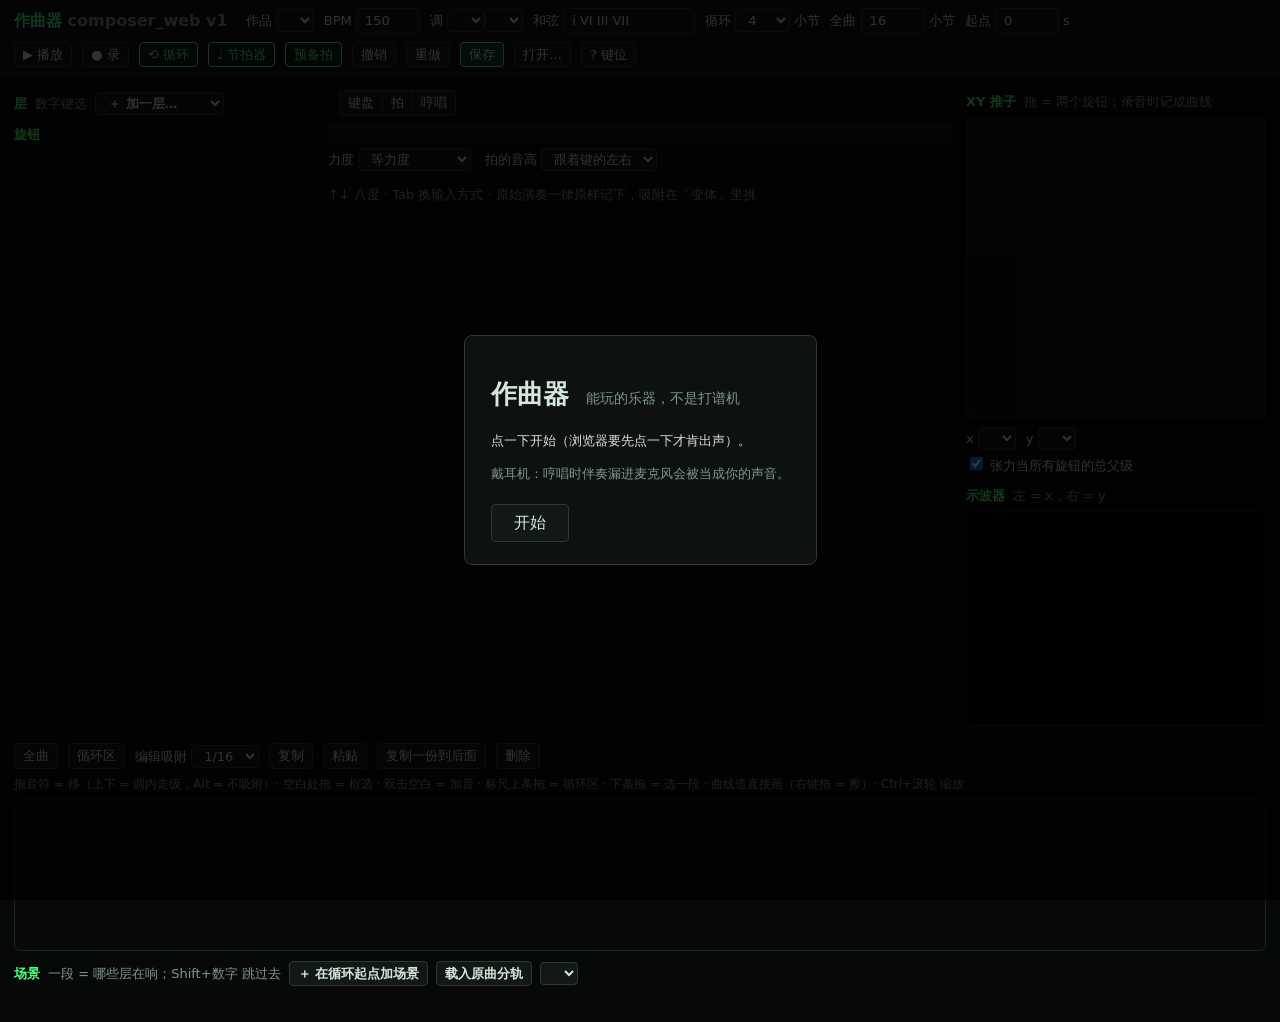
==== tools/composer_web/index.html @ d236f366 "HTML 作曲器 v1（composer_web）：锁调键盘 / 拍 / 哼唱识别 / XY 推子 + 循环叠录 + 变体挑选 + 时间线 + 场景；存 作曲_vN.json 真值 + 会话 + 哼唱" ====
<!doctype html>
<html lang="zh-CN">
<head>
<meta charset="utf-8">
<meta name="viewport" content="width=device-width, initial-scale=1">
<title>作曲器</title>
<link rel="stylesheet" href="style.css">
</head>
<body>
<div id="gate"><div><h1>作曲器 <small>能玩的乐器，不是打谱机</small></h1><p>点一下开始（浏览器要先点一下才肯出声）。</p><p class="dim">戴耳机：哼唱时伴奏漏进麦克风会被当成你的声音。</p><button id="gateBtn">开始</button></div></div>

<header>
  <div class="brand">作曲器 <span id="ver" class="dim">composer_web v1</span></div>
  <div class="grp">
    <label>作品 <select id="work"></select></label>
    <label>BPM <input id="bpm" type="number" min="40" max="240" step="0.5" value="150"></label>
    <label>调 <select id="root"></select><select id="mode"></select></label>
    <label title="每小节一个和弦，用级数：1 6 3 7 或 i VI III VII">和弦 <input id="prog" value="i VI III VII" size="12"></label>
    <label>循环 <select id="loopBars"><option>1</option><option>2</option><option selected>4</option><option>8</option><option>16</option></select> 小节</label>
    <label>全曲 <input id="songBars" type="number" min="1" max="256" value="16"> 小节</label>
    <label title="第 1 小节在歌曲里的播放时间（秒）。载入原曲分轨时从 感官.json 的重拍里选">起点 <input id="anchor" type="number" step="0.01" value="0"> s</label>
  </div>
  <div class="grp transport">
    <button id="play" title="空格">▶ 播放</button>
    <button id="rec" title="` 键（1 左边那个）">● 录</button>
    <button id="loopOn" class="on" title="循环开关">⟲ 循环</button>
    <button id="metro" class="on" title="0 键">♩ 节拍器</button>
    <button id="countIn" class="on" title="录音前先数一小节">预备拍</button>
    <button id="undo" title="Ctrl+Z">撤销</button><button id="redo" title="Ctrl+Shift+Z">重做</button>
    <button id="save" class="accent">保存</button><button id="load">打开…</button>
    <button id="help">? 键位</button>
  </div>
</header>

<main>
  <section id="left">
    <div class="hd">层 <span class="dim">数字键选</span>
      <select id="addLayer"><option value="">＋ 加一层…</option><option value="synth:bass">贝斯</option><option value="synth:pad">铺底</option><option value="synth:lead">主旋律</option><option value="synth:pluck">拨弦</option><option value="synth:bell">FM 钟</option><option value="synth:arp">琶音</option><option value="drums:drums">鼓</option><option value="voice:voice">哼唱 / 人声</option><option value="stem:file">分轨（选文件）</option></select>
    </div>
    <div id="layers"></div>
    <div class="hd" id="paramHd">旋钮</div>
    <div id="params"></div>
  </section>

  <section id="center">
    <div id="modeBar">
      <span id="selName" class="big"></span>
      <span class="seg" id="inputSeg"><button data-v="keyboard">键盘</button><button data-v="tap">拍</button><button data-v="hum">哼唱</button></span>
      <span class="dim" id="modeHint"></span>
    </div>
    <div id="keys"></div>
    <div id="kbOpts">
      <label>力度 <select id="velMode"><option value="flat">等力度</option><option value="shift">Shift = 重音</option><option value="hold">按住时长</option></select></label>
      <label id="tapPatWrap">拍的音高 <select id="tapPat"><option value="position">跟着键的左右</option><option value="arp">上行琶音</option><option value="root">根音</option><option value="random">随机和弦音</option></select></label>
      <span class="dim">↑↓ 八度 · Tab 换输入方式 · 原始演奏一律原样记下，吸附在「变体」里挑</span>
    </div>

    <div id="variants" class="hidden">
      <div class="hd">挑一个 <span class="dim" id="varHint">←→ 试听 · Enter 用这个 · Shift+Enter 叠成新层 · Esc 放弃</span>
        <button id="reroll">再来一组</button><button id="timbreVar">音色变体</button></div>
      <div id="varCards"></div>
    </div>

    <div id="hum" class="hidden">
      <div class="hd">哼唱 <button id="micBtn">开麦</button><button id="calib" title="拿掉耳机，让扬声器对着麦克风">校准延迟</button>
        <span class="dim" id="latInfo"></span></div>
      <div class="humRow">
        <div id="pitchNow"><div class="big" id="pnName">—</div><div class="dim" id="pnCents"></div></div>
        <canvas id="pitchStrip" width="560" height="110"></canvas>
      </div>
      <div class="dim" id="humInfo">选「哼唱」层、开麦、按 ` 开始录：每一遍循环存一条，停了以后在几遍里挑。</div>
    </div>
    <div id="status"></div>
  </section>

  <section id="right">
    <div class="hd">XY 推子 <span class="dim">拖 = 两个旋钮；录音时记成曲线</span></div>
    <canvas id="xy" width="280" height="280"></canvas>
    <div class="xysel"><label>x <select id="xSel"></select></label><label>y <select id="ySel"></select></label></div>
    <label class="chk"><input type="checkbox" id="tParent" checked> 张力当所有旋钮的总父级</label>
    <div id="macroBars"></div>
    <div class="hd">示波器 <span class="dim">左 = x，右 = y</span></div>
    <canvas id="scope" width="280" height="200"></canvas>
  </section>
</main>

<section id="bottom">
  <div class="tlbar">
    <button id="fitSong">全曲</button><button id="fitLoop">循环区</button>
    <label>编辑吸附 <select id="snapEdit"><option value="1">1 拍</option><option value="0.5">1/8</option><option value="0.25" selected>1/16</option><option value="0.125">1/32</option><option value="0">自由</option></select></label>
    <button id="copy" title="Ctrl+C">复制</button><button id="paste" title="Ctrl+V：贴到光标">粘贴</button><button id="dup" title="Ctrl+D">复制一份到后面</button><button id="del" title="Delete">删除</button>
    <span class="dim">拖音符 = 移（上下 = 调内走级，Alt = 不吸附）· 空白处拖 = 框选 · 双击空白 = 加音 · 标尺上条拖 = 循环区 · 下条拖 = 选一段 · 曲线道直接画（右键拖 = 擦）· Ctrl+滚轮 缩放</span>
    <span class="lanes" id="laneChecks"></span>
  </div>
  <div id="tlWrap"><canvas id="tl"></canvas></div>
  <div class="hd">场景 <span class="dim">一段 = 哪些层在响；Shift+数字 跳过去</span> <button id="addScene">＋ 在循环起点加场景</button>
    <button id="loadStems">载入原曲分轨</button><select id="anchorSel" title="从原曲的哪个重拍开始"></select></div>
  <div id="scenes"></div>
</section>

<div id="helpBox" class="hidden"><div>
  <h2>键位</h2>
  <table>
    <tr><td>A S D F G H J K L ; '</td><td>当前调式的音阶（本八度），按哪个都不会错音</td></tr>
    <tr><td>Q W E R T Y U I O P [ ]</td><td>同一列高一个八度</td></tr>
    <tr><td>Z X C V B N M , . /</td><td>同一列低一个八度（给贝斯）</td></tr>
    <tr><td>鼓层</td><td>A 底鼓 · S 军鼓 · D 拍手 · F 闭镲 · G 开镲 · H 边击 · J 通鼓 · K 冲击（Q 排同样、更重）</td></tr>
    <tr><td>拍</td><td>任意字母键 = 一下；音高自动填当前和弦的音（默认：越靠右越高）</td></tr>
    <tr><td>空格 / `</td><td>播放 · 停 / 录音开关（循环不停，叠录）</td></tr>
    <tr><td>1–9 / Shift+1–9</td><td>选层 / 跳到场景</td></tr>
    <tr><td>↑ ↓ / Tab</td><td>八度 / 换输入方式（键盘 → 拍 → 哼唱）</td></tr>
    <tr><td>← → Enter Esc</td><td>变体：试听 / 用这个（Shift+Enter 叠成新层）/ 放弃</td></tr>
    <tr><td>- =</td><td>循环区往前 / 往后挪</td></tr>
    <tr><td>0</td><td>节拍器</td></tr>
    <tr><td>Ctrl+Z / C / V / D, Delete</td><td>撤销 / 复制 / 粘贴到光标 / 复制一份到后面 / 删除</td></tr>
  </table>
  <p class="dim">原始演奏（时刻、音高、按住时长）永远原样记进真值的 raw；吸附、力度规则都是「解释」，在变体里挑，可撤。页面里的声音只是预览，最终音质由 Python 读 作曲.json 渲染。</p>
  <button id="helpClose">关</button>
</div></div>
<div id="sessBox" class="hidden"><div><h2>打开会话</h2><div id="sessList"></div><button id="sessClose">关</button></div></div>
<input type="file" id="fileIn" accept="audio/*" class="hidden">

<script type="module" src="js/main.js"></script>
</body>
</html>
---- tools/composer_web/style.css ----
/* 配色同 合成器词表.html（示波器绿 + 橙） */
:root {
  --bg: #070908; --panel: #0d110f; --panel2: #121815; --line: #1c2520; --line2: #2c3a33;
  --ink: #d6e6da; --dim: #7f978a; --g: #4dff7c; --o: #ff8a4c; --red: #ff4c5e;
  --loop: rgba(77, 255, 124, 0.045); --range: rgba(255, 138, 76, 0.12); --selrow: rgba(77, 255, 124, 0.05);
}
* { box-sizing: border-box; }
html, body { margin: 0; background: var(--bg); color: var(--ink); font: 13px/1.5 "Microsoft YaHei", "PingFang SC", system-ui, sans-serif; }
button, select, input { font: inherit; color: var(--ink); background: var(--panel2); border: 1px solid var(--line2); border-radius: 4px; padding: 2px 8px; }
button { cursor: pointer; }
button:hover { border-color: var(--g); }
button.on { border-color: var(--g); color: var(--g); }
button.accent { background: #133a22; border-color: var(--g); }
button.rec-on { background: #4a1219; border-color: var(--red); color: #ffd0d5; animation: blink 1s steps(2) infinite; }
@keyframes blink { 50% { opacity: .65; } }
input[type=number] { width: 64px; }
input[type=range] { width: 100%; accent-color: var(--g); padding: 0; border: 0; background: none; }
label { white-space: nowrap; }
.dim { color: var(--dim); }
.big { font-size: 18px; font-weight: 600; }
.hidden { display: none !important; }
.hd { display: flex; align-items: center; gap: 8px; flex-wrap: wrap; margin: 10px 0 6px; font-weight: 600; color: var(--g); }
.hd .dim { font-weight: 400; }

header { display: flex; flex-wrap: wrap; gap: 8px 18px; align-items: center; padding: 8px 14px; border-bottom: 1px solid var(--line); background: var(--panel); position: sticky; top: 0; z-index: 5; }
.brand { font-size: 16px; font-weight: 700; color: var(--g); }
.grp { display: flex; gap: 8px 10px; flex-wrap: wrap; align-items: center; }

main { display: grid; grid-template-columns: 300px minmax(0, 1fr) 300px; gap: 14px; padding: 6px 14px; }
#left, #center, #right { min-width: 0; }

.layer { display: grid; grid-template-columns: 6px 18px 1fr auto; gap: 6px; align-items: center; padding: 5px 6px; border: 1px solid var(--line); border-radius: 5px; margin-bottom: 4px; background: var(--panel); cursor: pointer; }
.layer.sel { border-color: var(--g); background: #0f1a13; }
.layer .sw { width: 6px; height: 26px; border-radius: 2px; }
.layer .nm { overflow: hidden; text-overflow: ellipsis; white-space: nowrap; }
.layer .nm small { color: var(--dim); margin-left: 4px; }
.layer .btns button { padding: 0 6px; font-size: 12px; }
.layer .meter { grid-column: 3 / 5; height: 3px; background: var(--line); border-radius: 2px; overflow: hidden; }
.layer .meter i { display: block; height: 100%; background: var(--g); width: 0; }

#params .word { margin: 6px 0 2px; color: var(--dim); font-size: 12px; }
#params .word b { color: var(--ink); font-weight: 600; margin-right: 6px; }
.prow { display: grid; grid-template-columns: 74px 1fr 52px; gap: 6px; align-items: center; margin: 1px 0; }
.prow span:last-child { text-align: right; color: var(--dim); font: 11px Consolas, monospace; }

#modeBar { display: flex; align-items: center; gap: 12px; flex-wrap: wrap; margin: 8px 0; }
.seg { display: inline-flex; }
.seg button { border-radius: 0; margin-left: -1px; }
.seg button:first-child { border-radius: 4px 0 0 4px; }
.seg button:last-child { border-radius: 0 4px 4px 0; }
.seg button.on { background: #133a22; }

#keys { display: flex; flex-direction: column; gap: 5px; padding: 8px; background: var(--panel); border: 1px solid var(--line); border-radius: 6px; }
.krow { display: flex; gap: 5px; }
.krow:nth-child(1) { margin-left: 0; } .krow:nth-child(2) { margin-left: 18px; } .krow:nth-child(3) { margin-left: 40px; }
.key { width: 52px; height: 46px; border: 1px solid var(--line2); border-radius: 5px; display: flex; flex-direction: column; justify-content: space-between; padding: 3px 5px; background: var(--panel2); }
.key b { font: 600 11px Consolas, monospace; color: var(--dim); }
.key span { font-size: 13px; text-align: right; }
.key.root span { color: var(--o); }
.key.chord { border-color: #2f5a3d; }
.key.down { background: var(--g); color: #000; border-color: var(--g); }
.key.down b { color: #000; }
.key.off { opacity: .25; }
#kbOpts { display: flex; gap: 14px; flex-wrap: wrap; align-items: center; margin: 6px 0; }

#variants { margin-top: 10px; padding: 8px; border: 1px solid var(--o); border-radius: 6px; background: #140f0b; }
#varCards { display: grid; grid-template-columns: repeat(auto-fill, minmax(150px, 1fr)); gap: 8px; }
.vcard { border: 1px solid var(--line2); border-radius: 5px; padding: 6px 8px; cursor: pointer; background: var(--panel); }
.vcard.cur { border-color: var(--o); box-shadow: 0 0 0 1px var(--o) inset; }
.vcard b { display: block; }
.vcard small { color: var(--dim); display: block; }
.vcard canvas { width: 100%; height: 34px; display: block; margin-top: 4px; }

#hum { margin-top: 10px; padding: 8px; border: 1px solid var(--line); border-radius: 6px; background: var(--panel); }
.humRow { display: flex; gap: 10px; align-items: stretch; }
#pitchNow { width: 90px; text-align: center; padding-top: 22px; }
#pitchStrip { flex: 1; min-width: 0; height: 110px; background: var(--bg); border-radius: 4px; }
#status { margin-top: 10px; min-height: 20px; color: var(--o); white-space: pre-wrap; }

#xy { width: 100%; aspect-ratio: 1; background: var(--panel); border: 1px solid var(--line); border-radius: 6px; touch-action: none; cursor: crosshair; }
.xysel { display: flex; gap: 10px; margin: 4px 0; }
.chk { display: block; margin: 4px 0; }
#macroBars .mb { display: grid; grid-template-columns: 54px 1fr 38px; gap: 6px; align-items: center; font-size: 12px; }
#macroBars .bar { position: relative; height: 8px; background: var(--line); border-radius: 2px; }
#macroBars .bar i { position: absolute; left: 0; top: 0; bottom: 0; background: var(--dim); border-radius: 2px; }
#macroBars .bar u { position: absolute; left: 0; top: 2px; bottom: 2px; background: var(--g); border-radius: 2px; }
#macroBars .mb.t .bar u { background: var(--o); }
#macroBars .mb span:last-child { text-align: right; color: var(--dim); font: 11px Consolas, monospace; }
#scope { width: 100%; background: #000; border: 1px solid var(--line); border-radius: 6px; }

#bottom { padding: 0 14px 30px; }
.tlbar { display: flex; flex-wrap: wrap; gap: 6px 10px; align-items: center; margin: 6px 0; }
.tlbar .dim { font-size: 12px; }
.lanes label { margin-right: 6px; font-size: 12px; }
#tlWrap { border: 1px solid var(--line); border-radius: 6px; overflow: hidden; }
#tl { display: block; }
#scenes table { border-collapse: collapse; }
#scenes td, #scenes th { border: 1px solid var(--line); padding: 2px 6px; text-align: center; }
#scenes th input { width: 90px; }
#scenes td.cell { cursor: pointer; width: 40px; }
#scenes td.cell.on { background: #143a22; color: var(--g); }
#scenes .txt { width: 150px; }

#gate, #helpBox, #sessBox { position: fixed; inset: 0; background: rgba(0, 0, 0, .78); display: flex; align-items: center; justify-content: center; z-index: 20; }
#gate > div, #helpBox > div, #sessBox > div { background: var(--panel); border: 1px solid var(--line2); border-radius: 8px; padding: 22px 26px; max-width: 760px; }
#gate h1 small { font-size: 14px; color: var(--dim); font-weight: 400; margin-left: 8px; }
#gate button { font-size: 16px; padding: 6px 22px; margin-top: 8px; }
#helpBox td { padding: 3px 10px; border-bottom: 1px solid var(--line); vertical-align: top; }
#helpBox td:first-child { font-family: Consolas, monospace; color: var(--g); white-space: nowrap; }
#sessList button { display: block; margin: 4px 0; text-align: left; width: 100%; }

@media (max-width: 1100px) { main { grid-template-columns: 1fr; } }
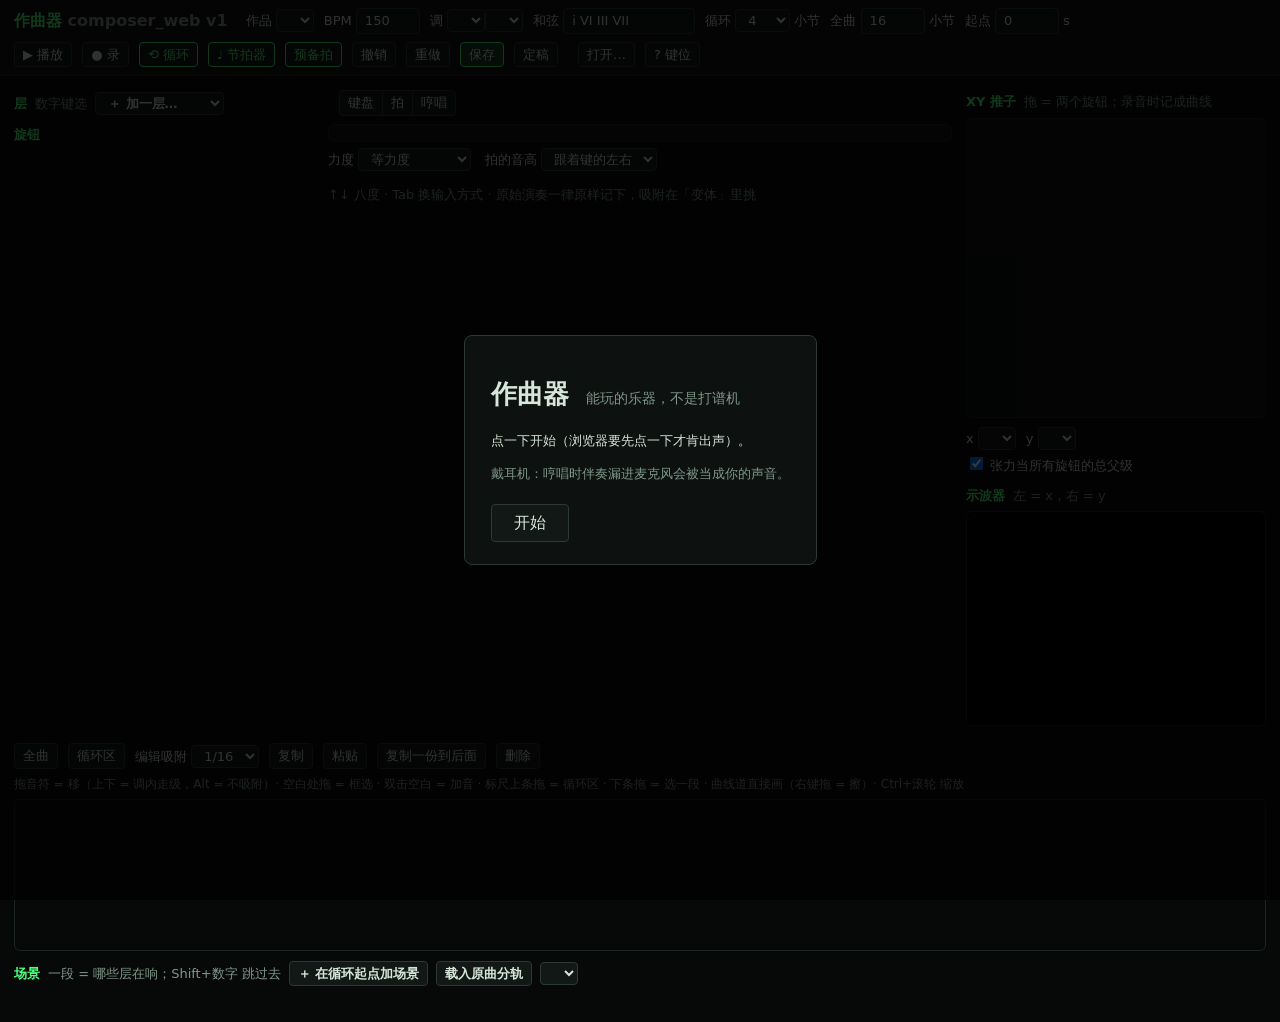
==== commit cd8b0e83: "作曲器 v1.2：接 Fable 的渲染侧——导出 clips.offset（分轨片内起点）、「定稿」按钮写 作曲/当前.txt（+ 定稿记录）；修哼唱噪声门（整段连着哼时被整段门掉） - clips" ====
--- a/tools/composer_web/index.html
+++ b/tools/composer_web/index.html
@@ -27,7 +27,7 @@
     <button id="metro" class="on" title="0 键">♩ 节拍器</button>
     <button id="countIn" class="on" title="录音前先数一小节">预备拍</button>
     <button id="undo" title="Ctrl+Z">撤销</button><button id="redo" title="Ctrl+Shift+Z">重做</button>
-    <button id="save" class="accent">保存</button><button id="load">打开…</button>
+    <button id="save" class="accent">保存</button><button id="final" title="把存好的这一版定为下游（感受器、剪辑、画面）读的那一版">定稿</button><span id="finalInfo" class="dim"></span><button id="load">打开…</button>
     <button id="help">? 键位</button>
   </div>
 </header>
@@ -62,13 +62,13 @@
     </div>
 
     <div id="hum" class="hidden">
-      <div class="hd">哼唱 <button id="micBtn">开麦</button><button id="calib" title="拿掉耳机，让扬声器对着麦克风">校准延迟</button>
+      <div class="hd">哼唱 <button id="micBtn">开麦</button><button id="calib" title="用哪副耳机哼唱，就把它贴着麦克风校准（换耳机要重新校准）">校准延迟</button>
         <span class="dim" id="latInfo"></span></div>
       <div class="humRow">
         <div id="pitchNow"><div class="big" id="pnName">—</div><div class="dim" id="pnCents"></div></div>
         <canvas id="pitchStrip" width="560" height="110"></canvas>
       </div>
-      <div class="dim" id="humInfo">选「哼唱」层、开麦、按 ` 开始录：每一遍循环存一条，停了以后在几遍里挑。</div>
+      <div class="dim" id="humInfo">⚠️戴耳机（外放的伴奏漏进麦克风，会被当成你的声音）。选「哼唱」层、开麦、按 ` 开始录：每一遍循环存一条，停了以后在几遍里挑。换了耳机（尤其蓝牙）要重新校准。</div>
     </div>
     <div id="status"></div>
   </section>
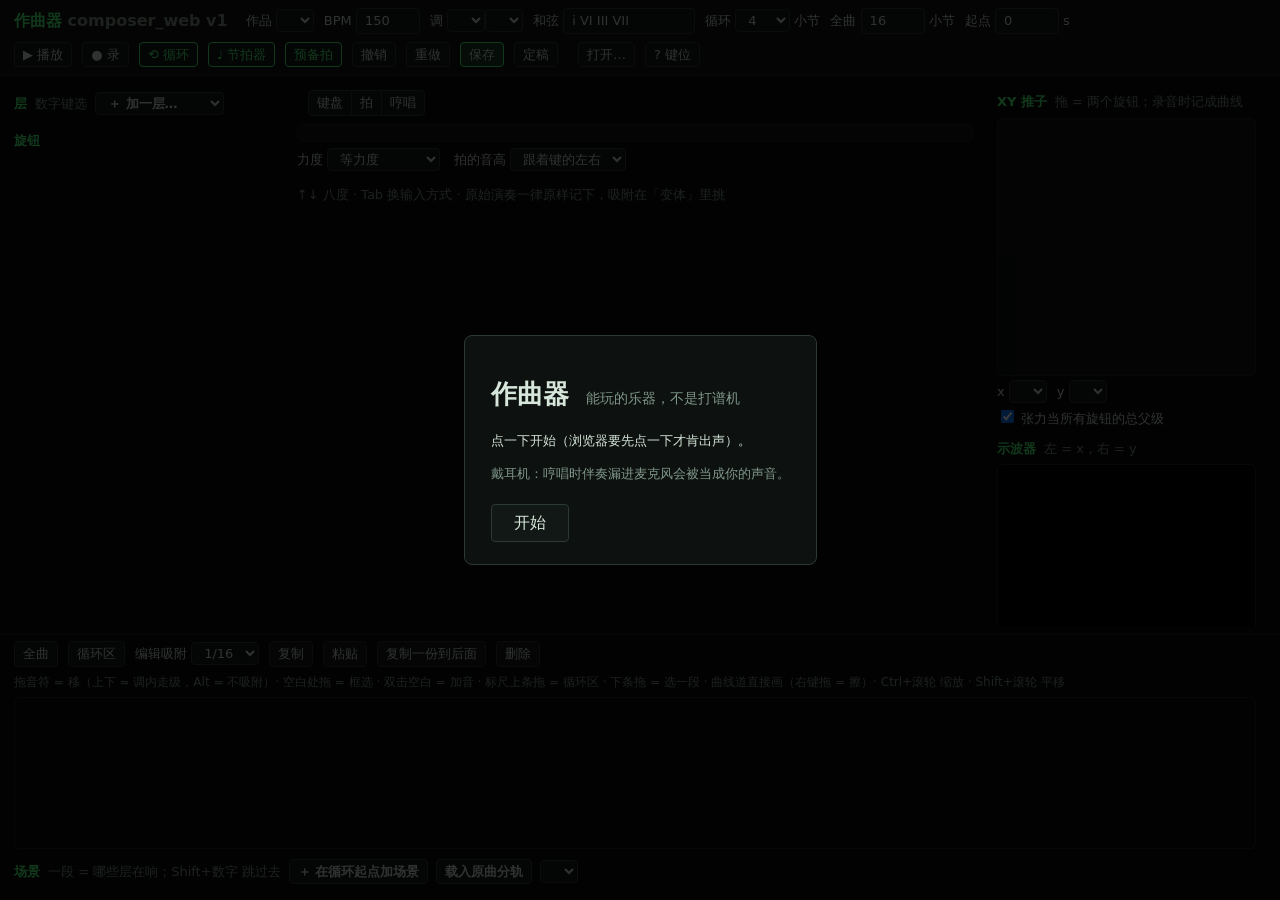
==== commit 62824fb9: "作曲器 v1.3（待复测）：自测工作流确认的 43 个问题 + 高风险空白，四组并行修 - 哼唱识别（真人声分轨 vs crepe 实测）：音高帧时刻对齐 YIN 半窗（−10 ms）、跑调相位分散 " ====
--- a/tools/composer_web/index.html
+++ b/tools/composer_web/index.html
@@ -34,52 +34,58 @@
 
 <main>
   <section id="left">
-    <div class="hd">层 <span class="dim">数字键选</span>
-      <select id="addLayer"><option value="">＋ 加一层…</option><option value="synth:bass">贝斯</option><option value="synth:pad">铺底</option><option value="synth:lead">主旋律</option><option value="synth:pluck">拨弦</option><option value="synth:bell">FM 钟</option><option value="synth:arp">琶音</option><option value="drums:drums">鼓</option><option value="voice:voice">哼唱 / 人声</option><option value="stem:file">分轨（选文件）</option></select>
+    <div class="lbox">
+      <div class="hd">层 <span class="dim">数字键选</span>
+        <select id="addLayer"><option value="">＋ 加一层…</option><option value="synth:bass">贝斯</option><option value="synth:pad">铺底</option><option value="synth:lead">主旋律</option><option value="synth:pluck">拨弦</option><option value="synth:bell">FM 钟</option><option value="synth:arp">琶音</option><option value="drums:drums">鼓</option><option value="voice:voice">哼唱 / 人声</option><option value="stem:file">分轨（选文件）</option></select>
+      </div>
+      <div id="layers"></div>
     </div>
-    <div id="layers"></div>
-    <div class="hd" id="paramHd">旋钮</div>
-    <div id="params"></div>
+    <div class="pbox">
+      <div class="hd" id="paramHd">旋钮</div>
+      <div id="params"></div>
+    </div>
   </section>
 
   <section id="center">
-    <div id="modeBar">
-      <span id="selName" class="big"></span>
-      <span class="seg" id="inputSeg"><button data-v="keyboard">键盘</button><button data-v="tap">拍</button><button data-v="hum">哼唱</button></span>
-      <span class="dim" id="modeHint"></span>
-    </div>
-    <div id="keys"></div>
-    <div id="kbOpts">
-      <label>力度 <select id="velMode"><option value="flat">等力度</option><option value="shift">Shift = 重音</option><option value="hold">按住时长</option></select></label>
-      <label id="tapPatWrap">拍的音高 <select id="tapPat"><option value="position">跟着键的左右</option><option value="arp">上行琶音</option><option value="root">根音</option><option value="random">随机和弦音</option></select></label>
-      <span class="dim">↑↓ 八度 · Tab 换输入方式 · 原始演奏一律原样记下，吸附在「变体」里挑</span>
-    </div>
+    <div class="cbody">
+      <div id="modeBar">
+        <span id="selName" class="big"></span>
+        <span class="seg" id="inputSeg"><button data-v="keyboard">键盘</button><button data-v="tap">拍</button><button data-v="hum">哼唱</button></span>
+        <span class="dim" id="modeHint"></span>
+      </div>
+      <div id="keys"></div>
+      <div id="kbOpts">
+        <label>力度 <select id="velMode"><option value="flat">等力度</option><option value="shift">Shift = 重音</option><option value="hold">按住时长</option></select></label>
+        <label id="tapPatWrap">拍的音高 <select id="tapPat"><option value="position">跟着键的左右</option><option value="arp">上行琶音</option><option value="root">根音</option><option value="random">随机和弦音</option></select></label>
+        <span class="dim">↑↓ 八度 · Tab 换输入方式 · 原始演奏一律原样记下，吸附在「变体」里挑</span>
+      </div>
 
-    <div id="variants" class="hidden">
-      <div class="hd">挑一个 <span class="dim" id="varHint">←→ 试听 · Enter 用这个 · Shift+Enter 叠成新层 · Esc 放弃</span>
-        <button id="reroll">再来一组</button><button id="timbreVar">音色变体</button></div>
-      <div id="varCards"></div>
-    </div>
+      <div id="variants" class="hidden">
+        <div class="hd">挑一个 <span class="dim" id="varHint">←→ 试听 · Enter 用这个 · Shift+Enter 叠成新层 · Esc 放弃</span>
+          <button id="reroll">再来一组</button><button id="timbreVar">音色变体</button></div>
+        <div id="varCards"></div>
+      </div>
 
-    <div id="hum" class="hidden">
-      <div class="hd">哼唱 <button id="micBtn">开麦</button><button id="calib" title="用哪副耳机哼唱，就把它贴着麦克风校准（换耳机要重新校准）">校准延迟</button>
-        <span class="dim" id="latInfo"></span></div>
-      <div class="humRow">
-        <div id="pitchNow"><div class="big" id="pnName">—</div><div class="dim" id="pnCents"></div></div>
-        <canvas id="pitchStrip" width="560" height="110"></canvas>
+      <div id="hum" class="hidden">
+        <div class="hd">哼唱 <button id="micBtn">开麦</button><button id="calib" title="用哪副耳机哼唱，就把它贴着麦克风校准（换耳机要重新校准）">校准延迟</button>
+          <span class="dim" id="latInfo"></span></div>
+        <div class="humRow">
+          <div id="pitchNow"><div class="big" id="pnName">—</div><div class="dim" id="pnCents"></div></div>
+          <canvas id="pitchStrip" width="560" height="110"></canvas>
+        </div>
+        <div class="dim" id="humInfo">⚠️戴耳机（外放的伴奏漏进麦克风，会被当成你的声音）。选「哼唱」层、开麦、按 ` 开始录：每一遍循环存一条，停了以后在几遍里挑。换了耳机（尤其蓝牙）要重新校准。</div>
       </div>
-      <div class="dim" id="humInfo">⚠️戴耳机（外放的伴奏漏进麦克风，会被当成你的声音）。选「哼唱」层、开麦、按 ` 开始录：每一遍循环存一条，停了以后在几遍里挑。换了耳机（尤其蓝牙）要重新校准。</div>
     </div>
     <div id="status"></div>
   </section>
 
   <section id="right">
-    <div class="hd">XY 推子 <span class="dim">拖 = 两个旋钮；录音时记成曲线</span></div>
+    <div class="hd">XY 推子 <span class="dim" title="拖 = 两个旋钮；录音时记成曲线">拖 = 两个旋钮；录音时记成曲线</span></div>
     <canvas id="xy" width="280" height="280"></canvas>
     <div class="xysel"><label>x <select id="xSel"></select></label><label>y <select id="ySel"></select></label></div>
     <label class="chk"><input type="checkbox" id="tParent" checked> 张力当所有旋钮的总父级</label>
     <div id="macroBars"></div>
-    <div class="hd">示波器 <span class="dim">左 = x，右 = y</span></div>
+    <div class="hd">示波器 <span class="dim" title="左 = x，右 = y">左 = x，右 = y</span></div>
     <canvas id="scope" width="280" height="200"></canvas>
   </section>
 </main>
@@ -89,7 +95,7 @@
     <button id="fitSong">全曲</button><button id="fitLoop">循环区</button>
     <label>编辑吸附 <select id="snapEdit"><option value="1">1 拍</option><option value="0.5">1/8</option><option value="0.25" selected>1/16</option><option value="0.125">1/32</option><option value="0">自由</option></select></label>
     <button id="copy" title="Ctrl+C">复制</button><button id="paste" title="Ctrl+V：贴到光标">粘贴</button><button id="dup" title="Ctrl+D">复制一份到后面</button><button id="del" title="Delete">删除</button>
-    <span class="dim">拖音符 = 移（上下 = 调内走级，Alt = 不吸附）· 空白处拖 = 框选 · 双击空白 = 加音 · 标尺上条拖 = 循环区 · 下条拖 = 选一段 · 曲线道直接画（右键拖 = 擦）· Ctrl+滚轮 缩放</span>
+    <span class="dim">拖音符 = 移（上下 = 调内走级，Alt = 不吸附）· 空白处拖 = 框选 · 双击空白 = 加音 · 标尺上条拖 = 循环区 · 下条拖 = 选一段 · 曲线道直接画（右键拖 = 擦）· Ctrl+滚轮 缩放 · Shift+滚轮 平移</span>
     <span class="lanes" id="laneChecks"></span>
   </div>
   <div id="tlWrap"><canvas id="tl"></canvas></div>
--- a/tools/composer_web/style.css
+++ b/tools/composer_web/style.css
@@ -26,8 +26,29 @@
 .brand { font-size: 16px; font-weight: 700; color: var(--g); }
 .grp { display: flex; gap: 8px 10px; flex-wrap: wrap; align-items: center; }
 
-main { display: grid; grid-template-columns: 300px minmax(0, 1fr) 300px; gap: 14px; padding: 6px 14px; }
-#left, #center, #right { min-width: 0; }
+/* 整页定高、不滚整页：顶栏 / 中间三栏（各栏自己滚）/ 底部时间线带（自己滚）。键盘和时间线同屏（C42）
+   中间至少 32vh（模式条 + 键盘 + 状态行），时间线带最多 62vh，挤不下时先缩时间线带 */
+body { display: flex; flex-direction: column; height: 100vh; overflow: hidden; }
+header { flex: none; }
+main { --side: clamp(240px, 21vw, 300px); flex: 1 1 0; min-height: 32vh; display: grid; grid-template-columns: var(--side) minmax(0, 1fr) var(--side); grid-template-rows: minmax(0, 1fr); gap: 14px; padding: 6px 14px 8px; }
+#left, #center, #right { min-width: 0; min-height: 0; }
+#layers, #params, .cbody, #right, #bottom, #varCards, #scenes { overscroll-behavior: contain; scrollbar-width: thin; scrollbar-color: var(--line2) transparent; }
+/* 左栏：层列表最多占一半，旋钮在下面自己滚 */
+#left { display: flex; flex-direction: column; }
+.lbox { flex: 0 1 auto; max-height: 50%; min-height: 0; display: flex; flex-direction: column; }
+#layers { flex: 0 1 auto; min-height: 0; overflow-y: auto; }
+.pbox { flex: 1 1 0; min-height: 0; display: flex; flex-direction: column; }
+#params { flex: 1 1 auto; min-height: 0; overflow-y: auto; scrollbar-gutter: stable; padding-bottom: 6px; }
+/* 中栏：内容自己滚，状态行钉在下面（内容短时紧跟在内容后） */
+#center { display: flex; flex-direction: column; }
+.cbody { flex: 0 1 auto; min-height: 0; overflow-y: auto; scrollbar-gutter: stable; display: flex; flex-direction: column; }
+#modeBar { order: -2; }
+/* 键全灰（哼唱输入 / 分轨）时键盘没用：哼唱面板提到键盘上面，矮屏也一眼看见音高条 */
+#keys:not(:has(.key:not(.off))) ~ #hum { order: -1; margin: 0 0 8px; }
+/* 右栏：XY 跟着栏高缩（栏 = 尺寸容器），最大 280 = 画布本身的像素，放大会糊（C39） */
+#right { overflow-y: auto; scrollbar-gutter: stable; container-type: size; }
+#right .hd { flex-wrap: nowrap; white-space: nowrap; }
+#right .hd .dim { min-width: 0; overflow: hidden; text-overflow: ellipsis; white-space: nowrap; }
 
 .layer { display: grid; grid-template-columns: 6px 18px 1fr auto; gap: 6px; align-items: center; padding: 5px 6px; border: 1px solid var(--line); border-radius: 5px; margin-bottom: 4px; background: var(--panel); cursor: pointer; }
 .layer.sel { border-color: var(--g); background: #0f1a13; }
@@ -63,8 +84,10 @@
 .key.off { opacity: .25; }
 #kbOpts { display: flex; gap: 14px; flex-wrap: wrap; align-items: center; margin: 6px 0; }
 
-#variants { margin-top: 10px; padding: 8px; border: 1px solid var(--o); border-radius: 6px; background: #140f0b; }
-#varCards { display: grid; grid-template-columns: repeat(auto-fill, minmax(150px, 1fr)); gap: 8px; }
+/* 变体面板：中栏放不下时贴在中栏底边（盖住键盘下半），打开了就一定看得见；卡片多了在面板里滚 */
+#variants { margin-top: 10px; padding: 8px; border: 1px solid var(--o); border-radius: 6px; background: #140f0b; position: sticky; bottom: 0; z-index: 2; box-shadow: 0 -8px 14px rgba(0, 0, 0, .55); }
+#variants .hd { margin-top: 0; }
+#varCards { display: grid; grid-template-columns: repeat(auto-fill, minmax(150px, 1fr)); gap: 8px; max-height: 196px; overflow-y: auto; }
 .vcard { border: 1px solid var(--line2); border-radius: 5px; padding: 6px 8px; cursor: pointer; background: var(--panel); }
 .vcard.cur { border-color: var(--o); box-shadow: 0 0 0 1px var(--o) inset; }
 .vcard b { display: block; }
@@ -75,9 +98,11 @@
 .humRow { display: flex; gap: 10px; align-items: stretch; }
 #pitchNow { width: 90px; text-align: center; padding-top: 22px; }
 #pitchStrip { flex: 1; min-width: 0; height: 110px; background: var(--bg); border-radius: 4px; }
-#status { margin-top: 10px; min-height: 20px; color: var(--o); white-space: pre-wrap; }
+#status { flex: none; margin-top: 8px; min-height: 20px; max-height: 6em; overflow-y: auto; color: var(--o); white-space: pre-wrap; }
 
-#xy { width: 100%; aspect-ratio: 1; background: var(--panel); border: 1px solid var(--line); border-radius: 6px; touch-action: none; cursor: crosshair; }
+#xy { display: block; width: 100%; max-width: 280px; aspect-ratio: 1; background: var(--panel); border: 1px solid var(--line); border-radius: 6px; touch-action: none; cursor: crosshair; }
+/* 栏矮时缩：XY + 下面的 x/y 选择一起看得见（不支持容器单位的浏览器停在上一行） */
+#xy { width: clamp(150px, min(100%, 100cqh - 76px), 280px); max-width: none; }
 .xysel { display: flex; gap: 10px; margin: 4px 0; }
 .chk { display: block; margin: 4px 0; }
 #macroBars .mb { display: grid; grid-template-columns: 54px 1fr 38px; gap: 6px; align-items: center; font-size: 12px; }
@@ -86,14 +111,16 @@
 #macroBars .bar u { position: absolute; left: 0; top: 2px; bottom: 2px; background: var(--g); border-radius: 2px; }
 #macroBars .mb.t .bar u { background: var(--o); }
 #macroBars .mb span:last-child { text-align: right; color: var(--dim); font: 11px Consolas, monospace; }
-#scope { width: 100%; background: #000; border: 1px solid var(--line); border-radius: 6px; }
+#scope { display: block; width: 100%; max-width: 280px; background: #000; border: 1px solid var(--line); border-radius: 6px; }
 
-#bottom { padding: 0 14px 30px; }
-.tlbar { display: flex; flex-wrap: wrap; gap: 6px 10px; align-items: center; margin: 6px 0; }
+/* 底部时间线带：钉在底下，内容高了自己滚（工具条钉在带子顶上）。时间线画布宽 = #tlWrap 宽（timeline.js 的 ResizeObserver） */
+#bottom { flex: 0 1 auto; min-height: 150px; max-height: 62vh; overflow-y: auto; scrollbar-gutter: stable; border-top: 1px solid var(--line); padding: 0 14px 10px; }
+.tlbar { display: flex; flex-wrap: wrap; gap: 6px 10px; align-items: center; margin: 0 0 4px; padding: 6px 0 2px; position: sticky; top: 0; z-index: 2; background: var(--bg); }
 .tlbar .dim { font-size: 12px; }
 .lanes label { margin-right: 6px; font-size: 12px; }
 #tlWrap { border: 1px solid var(--line); border-radius: 6px; overflow: hidden; }
 #tl { display: block; }
+#scenes { overflow-x: auto; }
 #scenes table { border-collapse: collapse; }
 #scenes td, #scenes th { border: 1px solid var(--line); padding: 2px 6px; text-align: center; }
 #scenes th input { width: 90px; }
@@ -102,11 +129,34 @@
 #scenes .txt { width: 150px; }
 
 #gate, #helpBox, #sessBox { position: fixed; inset: 0; background: rgba(0, 0, 0, .78); display: flex; align-items: center; justify-content: center; z-index: 20; }
-#gate > div, #helpBox > div, #sessBox > div { background: var(--panel); border: 1px solid var(--line2); border-radius: 8px; padding: 22px 26px; max-width: 760px; }
+#gate > div, #helpBox > div, #sessBox > div { background: var(--panel); border: 1px solid var(--line2); border-radius: 8px; padding: 22px 26px; max-width: min(760px, calc(100vw - 24px)); max-height: calc(100vh - 24px); overflow-y: auto; }
 #gate h1 small { font-size: 14px; color: var(--dim); font-weight: 400; margin-left: 8px; }
 #gate button { font-size: 16px; padding: 6px 22px; margin-top: 8px; }
 #helpBox td { padding: 3px 10px; border-bottom: 1px solid var(--line); vertical-align: top; }
 #helpBox td:first-child { font-family: Consolas, monospace; color: var(--g); white-space: nowrap; }
 #sessList button { display: block; margin: 4px 0; text-align: left; width: 100%; }
 
-@media (max-width: 1100px) { main { grid-template-columns: 1fr; } }
+/* 矮屏：层行收紧，左栏多露几层 */
+@media (max-height: 960px) {
+  .layer { padding: 3px 6px; row-gap: 3px; }
+  .layer .sw { height: 20px; }
+}
+/* 宽屏：层列表和旋钮各占一栏，旋钮不用跟层列表抢高度 */
+@media (min-width: 1680px) {
+  main { grid-template-columns: 564px minmax(0, 1fr) 300px; }
+  #left { display: grid; grid-template-columns: 250px minmax(0, 1fr); grid-template-rows: minmax(0, 1fr); gap: 14px; }
+  .lbox { max-height: none; }
+}
+/* 窄或矮：退回整页滚，按块往下排；画布照样封顶，不放大（C39） */
+@media (max-width: 999px), (max-height: 559px) {
+  body { display: block; height: auto; overflow: visible; }
+  main { grid-template-columns: minmax(0, 1fr) minmax(0, 1fr); grid-template-rows: none; min-height: 0; }
+  #center { grid-column: 1 / -1; order: -1; }
+  #left, #center, .lbox, .pbox { display: block; max-height: none; }
+  #layers, #params, .cbody, #right, #bottom { overflow: visible; scrollbar-gutter: auto; }
+  #right { container-type: normal; }
+  #xy { width: 100%; max-width: 280px; }
+  #bottom { max-height: none; min-height: 0; padding-bottom: 30px; }
+  .tlbar, #variants { position: static; }
+}
+@media (max-width: 640px) { main { grid-template-columns: minmax(0, 1fr); } }
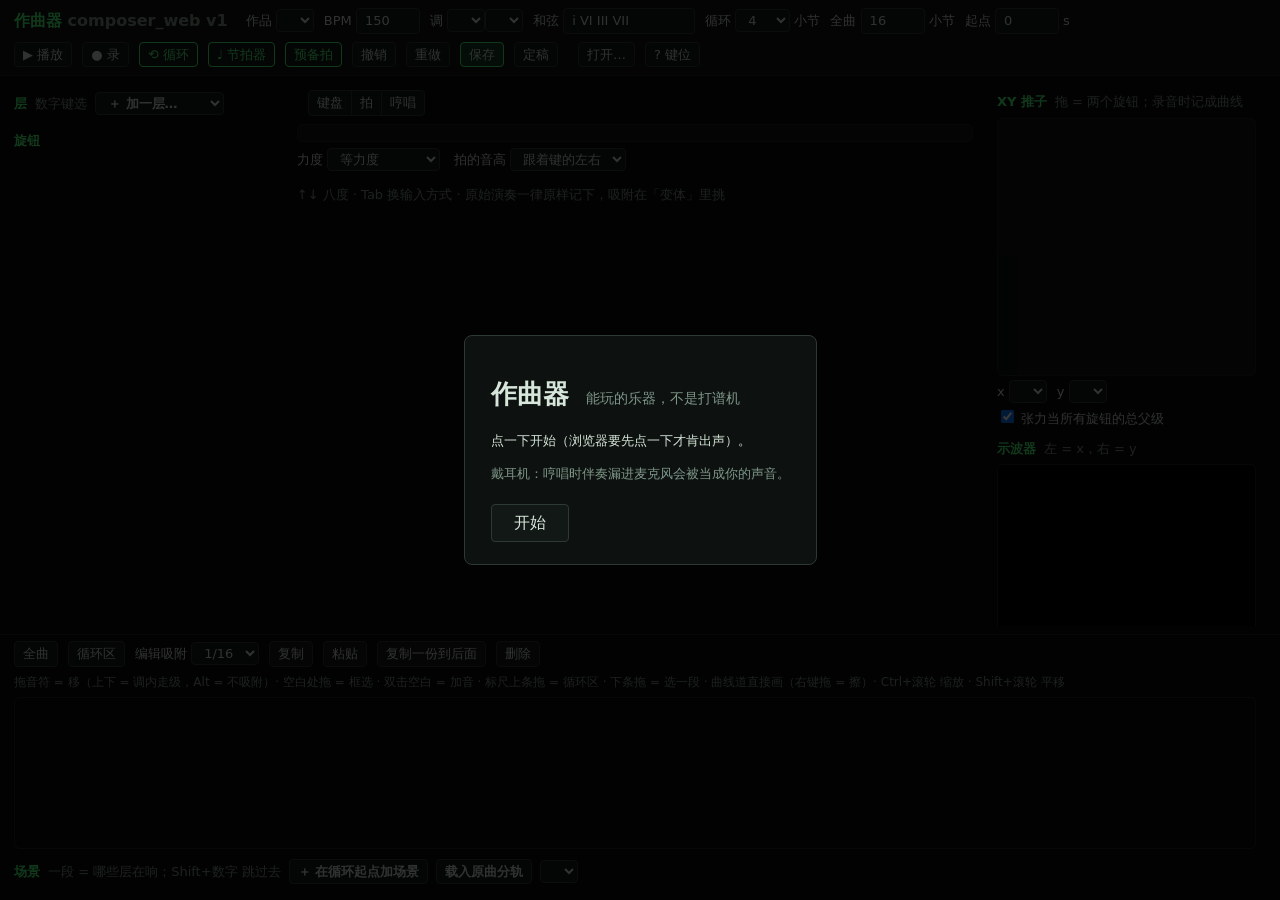
==== commit 6fe68251: "作曲器 v1.6b：离线下载 24 bit + 带版本的文件名、file:// 打开时说清楚；延迟估计算上麦克风输入、换设备重估；律动模板去掉整体偏移 / 少样本收缩 / 起点没对上重拍不做；还在分析" ====
--- a/tools/composer_web/index.html
+++ b/tools/composer_web/index.html
@@ -126,6 +126,10 @@
 <div id="sessBox" class="hidden"><div><h2>打开会话</h2><div id="sessList"></div><button id="sessClose">关</button></div></div>
 <input type="file" id="fileIn" accept="audio/*" class="hidden">
 
+<script>
+  // 直接双击 index.html（file://）：浏览器不让载入模块，「开始」点了没反应 → 说清楚
+  if (location.protocol === 'file:') document.querySelector('#gate p').innerHTML = '⚠️这样直接打开不行（浏览器不许网页从本地文件夹载入脚本）。请双击 <b>tools/composer_web/start_composer.bat</b>，它会在浏览器里打开 http://127.0.0.1:8765/。';
+</script>
 <script type="module" src="js/main.js"></script>
 </body>
 </html>
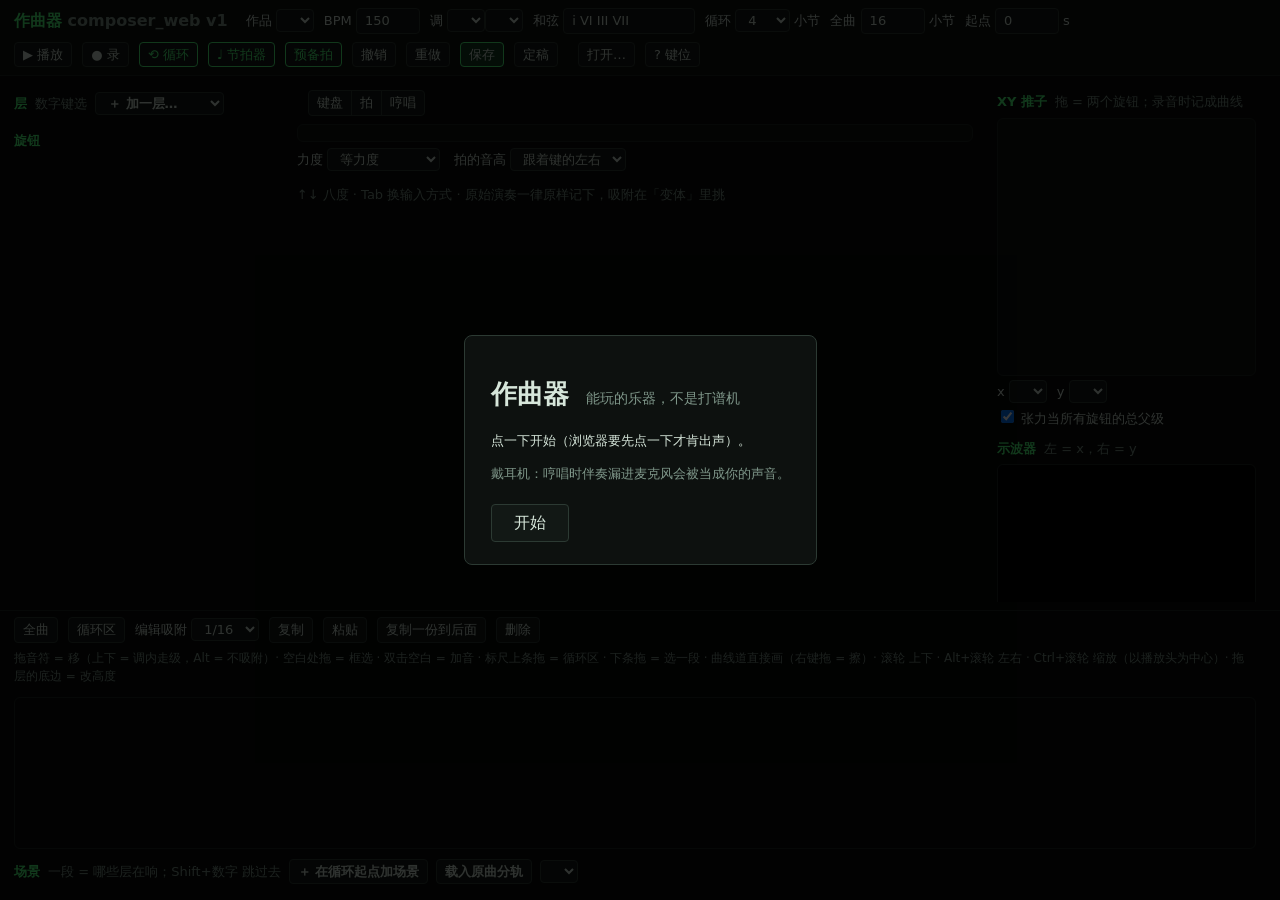
==== commit e3222781: "作曲器 v1.7a：时间线滚轮按 Leo 定的分工——滚轮上下滚、Alt+滚轮左右滚（松 Alt 不跳浏览器菜单）、Ctrl+滚轮以播放头（停着 = 光标）为中心缩放；每一层拖底边改高度（28–260" ====
--- a/tools/composer_web/index.html
+++ b/tools/composer_web/index.html
@@ -95,7 +95,7 @@
     <button id="fitSong">全曲</button><button id="fitLoop">循环区</button>
     <label>编辑吸附 <select id="snapEdit"><option value="1">1 拍</option><option value="0.5">1/8</option><option value="0.25" selected>1/16</option><option value="0.125">1/32</option><option value="0">自由</option></select></label>
     <button id="copy" title="Ctrl+C">复制</button><button id="paste" title="Ctrl+V：贴到光标">粘贴</button><button id="dup" title="Ctrl+D">复制一份到后面</button><button id="del" title="Delete">删除</button>
-    <span class="dim">拖音符 = 移（上下 = 调内走级，Alt = 不吸附）· 空白处拖 = 框选 · 双击空白 = 加音 · 标尺上条拖 = 循环区 · 下条拖 = 选一段 · 曲线道直接画（右键拖 = 擦）· Ctrl+滚轮 缩放 · Shift+滚轮 平移</span>
+    <span class="dim">拖音符 = 移（上下 = 调内走级，Alt = 不吸附）· 空白处拖 = 框选 · 双击空白 = 加音 · 标尺上条拖 = 循环区 · 下条拖 = 选一段 · 曲线道直接画（右键拖 = 擦）· 滚轮 上下 · Alt+滚轮 左右 · Ctrl+滚轮 缩放（以播放头为中心）· 拖层的底边 = 改高度</span>
     <span class="lanes" id="laneChecks"></span>
   </div>
   <div id="tlWrap"><canvas id="tl"></canvas></div>
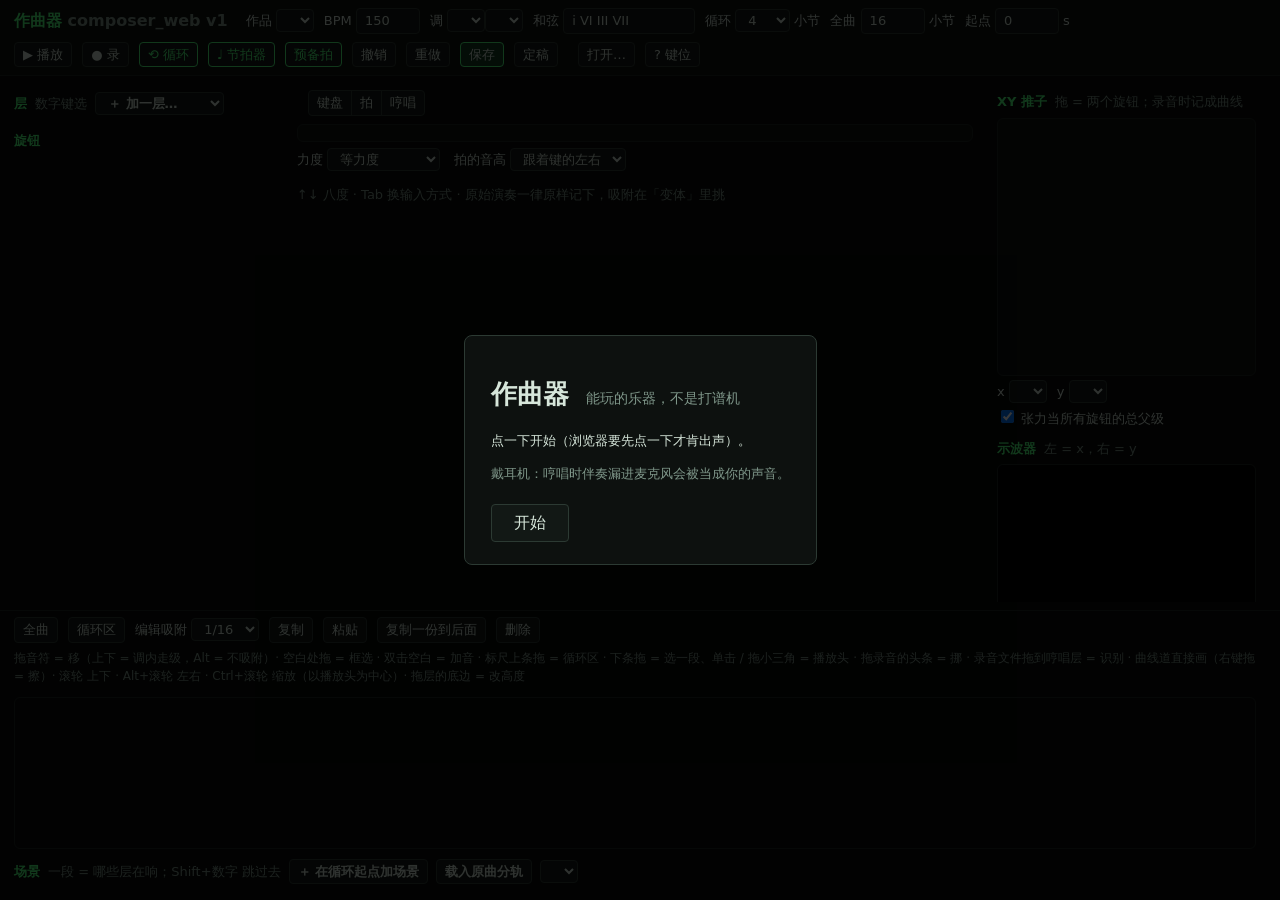
==== commit 4ceaf2be: "作曲器 v1.7b：拖播放头（标尺上的小三角；放着时点标尺 = 从那里接着放，录音中不跳；空格从播放头放，挪循环区播放头跟到循环起点）；录音片段顶上加头条，拖它挪位置（同一位置的几遍、它们的音 / r" ====
--- a/tools/composer_web/index.html
+++ b/tools/composer_web/index.html
@@ -95,7 +95,7 @@
     <button id="fitSong">全曲</button><button id="fitLoop">循环区</button>
     <label>编辑吸附 <select id="snapEdit"><option value="1">1 拍</option><option value="0.5">1/8</option><option value="0.25" selected>1/16</option><option value="0.125">1/32</option><option value="0">自由</option></select></label>
     <button id="copy" title="Ctrl+C">复制</button><button id="paste" title="Ctrl+V：贴到光标">粘贴</button><button id="dup" title="Ctrl+D">复制一份到后面</button><button id="del" title="Delete">删除</button>
-    <span class="dim">拖音符 = 移（上下 = 调内走级，Alt = 不吸附）· 空白处拖 = 框选 · 双击空白 = 加音 · 标尺上条拖 = 循环区 · 下条拖 = 选一段 · 曲线道直接画（右键拖 = 擦）· 滚轮 上下 · Alt+滚轮 左右 · Ctrl+滚轮 缩放（以播放头为中心）· 拖层的底边 = 改高度</span>
+    <span class="dim">拖音符 = 移（上下 = 调内走级，Alt = 不吸附）· 空白处拖 = 框选 · 双击空白 = 加音 · 标尺上条拖 = 循环区 · 下条拖 = 选一段、单击 / 拖小三角 = 播放头 · 拖录音的头条 = 挪 · 录音文件拖到哼唱层 = 识别 · 曲线道直接画（右键拖 = 擦）· 滚轮 上下 · Alt+滚轮 左右 · Ctrl+滚轮 缩放（以播放头为中心）· 拖层的底边 = 改高度</span>
     <span class="lanes" id="laneChecks"></span>
   </div>
   <div id="tlWrap"><canvas id="tl"></canvas></div>
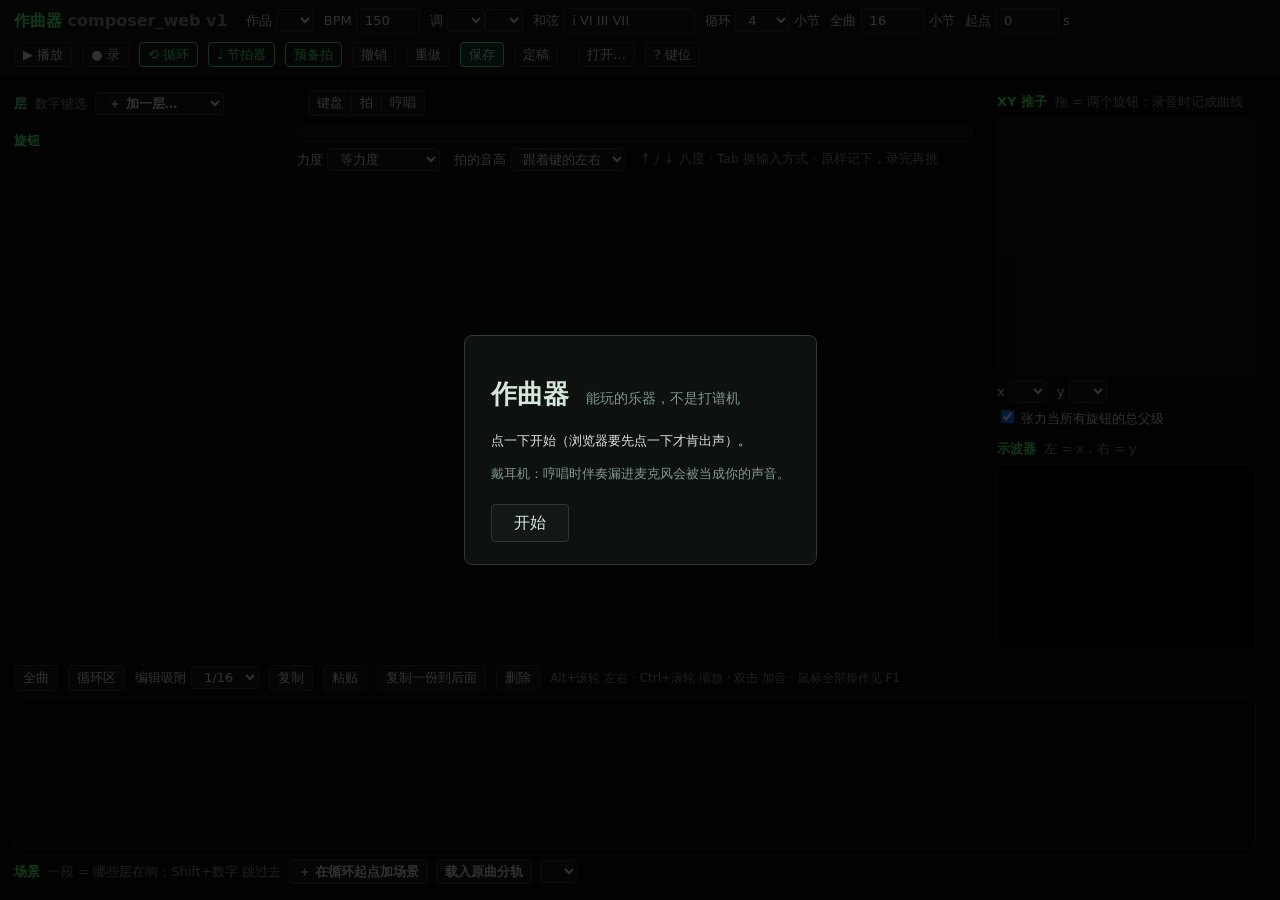
==== commit d295694a: "作曲器 v1.7c：键位页照 Synapsis 快捷页重做——彩色键帽（Ctrl 蓝 / Shift 黄 / Alt 红 / Tab 绿 / Space 粉 / 方向键青 / Enter·Esc·De" ====
--- a/tools/composer_web/index.html
+++ b/tools/composer_web/index.html
@@ -28,7 +28,7 @@
     <button id="countIn" class="on" title="录音前先数一小节">预备拍</button>
     <button id="undo" title="Ctrl+Z">撤销</button><button id="redo" title="Ctrl+Shift+Z">重做</button>
     <button id="save" class="accent">保存</button><button id="final" title="把存好的这一版定为下游（感受器、剪辑、画面）读的那一版">定稿</button><span id="finalInfo" class="dim"></span><button id="load">打开…</button>
-    <button id="help">? 键位</button>
+    <button id="help" title="F1">? 键位</button>
   </div>
 </header>
 
@@ -57,11 +57,11 @@
       <div id="kbOpts">
         <label>力度 <select id="velMode"><option value="flat">等力度</option><option value="shift">Shift = 重音</option><option value="hold">按住时长</option></select></label>
         <label id="tapPatWrap">拍的音高 <select id="tapPat"><option value="position">跟着键的左右</option><option value="arp">上行琶音</option><option value="root">根音</option><option value="random">随机和弦音</option></select></label>
-        <span class="dim">↑↓ 八度 · Tab 换输入方式 · 原始演奏一律原样记下，吸附在「变体」里挑</span>
+        <span class="dim"><span class="kx">↑ / ↓</span> 八度 · <span class="kx">Tab</span> 换输入方式 · 原样记下，录完再挑</span>
       </div>
 
       <div id="variants" class="hidden">
-        <div class="hd">挑一个 <span class="dim" id="varHint">←→ 试听 · Enter 用这个 · Shift+Enter 叠成新层 · Esc 放弃</span>
+        <div class="hd">挑一个 <span class="dim" id="varHint"><span class="kx">← / →</span> 试听 · <span class="kx">Enter</span> 用 · <span class="kx">Shift+Enter</span> 叠成新层 · <span class="kx">Esc</span> 放弃</span>
           <button id="reroll">再来一组</button><button id="timbreVar">音色变体</button></div>
         <div id="varCards"></div>
       </div>
@@ -95,7 +95,7 @@
     <button id="fitSong">全曲</button><button id="fitLoop">循环区</button>
     <label>编辑吸附 <select id="snapEdit"><option value="1">1 拍</option><option value="0.5">1/8</option><option value="0.25" selected>1/16</option><option value="0.125">1/32</option><option value="0">自由</option></select></label>
     <button id="copy" title="Ctrl+C">复制</button><button id="paste" title="Ctrl+V：贴到光标">粘贴</button><button id="dup" title="Ctrl+D">复制一份到后面</button><button id="del" title="Delete">删除</button>
-    <span class="dim">拖音符 = 移（上下 = 调内走级，Alt = 不吸附）· 空白处拖 = 框选 · 双击空白 = 加音 · 标尺上条拖 = 循环区 · 下条拖 = 选一段、单击 / 拖小三角 = 播放头 · 拖录音的头条 = 挪 · 录音文件拖到哼唱层 = 识别 · 曲线道直接画（右键拖 = 擦）· 滚轮 上下 · Alt+滚轮 左右 · Ctrl+滚轮 缩放（以播放头为中心）· 拖层的底边 = 改高度</span>
+    <span class="dim tlhint"><span class="kx">Alt+滚轮</span> 左右 · <span class="kx">Ctrl+滚轮</span> 缩放 · <span class="kx">双击</span> 加音 · 鼠标全部操作见 <span class="kx">F1</span></span>
     <span class="lanes" id="laneChecks"></span>
   </div>
   <div id="tlWrap"><canvas id="tl"></canvas></div>
@@ -105,23 +105,86 @@
 </section>
 
 <div id="helpBox" class="hidden"><div>
-  <h2>键位</h2>
-  <table>
-    <tr><td>A S D F G H J K L ; '</td><td>当前调式的音阶（本八度），按哪个都不会错音</td></tr>
-    <tr><td>Q W E R T Y U I O P [ ]</td><td>同一列高一个八度</td></tr>
-    <tr><td>Z X C V B N M , . /</td><td>同一列低一个八度（给贝斯）</td></tr>
-    <tr><td>鼓层</td><td>A 底鼓 · S 军鼓 · D 拍手 · F 闭镲 · G 开镲 · H 边击 · J 通鼓 · K 冲击（Q 排同样、更重）</td></tr>
-    <tr><td>拍</td><td>任意字母键 = 一下；音高自动填当前和弦的音（默认：越靠右越高）</td></tr>
-    <tr><td>空格 / `</td><td>播放 · 停 / 录音开关（循环不停，叠录）</td></tr>
-    <tr><td>1–9 / Shift+1–9</td><td>选层 / 跳到场景</td></tr>
-    <tr><td>↑ ↓ / Tab</td><td>八度 / 换输入方式（键盘 → 拍 → 哼唱）</td></tr>
-    <tr><td>← → Enter Esc</td><td>变体：试听 / 用这个（Shift+Enter 叠成新层）/ 放弃</td></tr>
-    <tr><td>- =</td><td>循环区往前 / 往后挪</td></tr>
-    <tr><td>0</td><td>节拍器</td></tr>
-    <tr><td>Ctrl+Z / C / V / D, Delete</td><td>撤销 / 复制 / 粘贴到光标 / 复制一份到后面 / 删除</td></tr>
-  </table>
-  <p class="dim">原始演奏（时刻、音高、按住时长）永远原样记进真值的 raw；吸附、力度规则都是「解释」，在变体里挑，可撤。页面里的声音只是预览，最终音质由 Python 读 作曲.json 渲染。</p>
-  <button id="helpClose">关</button>
+  <div class="helphd"><span class="seg" id="helpTabs"><button data-p="keys" class="on">键位</button><button data-p="usage">第一次怎么玩</button></span><span class="dim"><span class="kx">F1</span> 开关 · <span class="kx">Esc</span> 关</span><button id="helpClose">关</button></div>
+  <div class="helpgrid" data-p="keys">
+    <section style="--hue:#4dff7c"><h4>播放 · 录音</h4><table>
+      <tr><td><span class="kx">Space</span></td><td>放 / 停（从播放头）</td></tr>
+      <tr><td><span class="kx">`</span></td><td>录 / 停（1 左边那个；循环不停，叠录）</td></tr>
+      <tr><td><span class="kx">- / =</span></td><td>循环区往前 / 往后</td></tr>
+      <tr><td><span class="kx">0</span></td><td>节拍器</td></tr>
+    </table></section>
+    <section style="--hue:#3d8bff"><h4>弹（锁调，不会错音）</h4><table>
+      <tr><td><span class="kx">A S D F … L</span></td><td>本八度（一排都是调内音）</td></tr>
+      <tr><td><span class="kx">Q W E R … O</span></td><td>同一列高八度</td></tr>
+      <tr><td><span class="kx">Z X C V … M</span></td><td>同一列低八度（贝斯）</td></tr>
+      <tr><td><span class="kx">↑ / ↓</span></td><td>八度</td></tr>
+      <tr><td><span class="kx">Tab</span></td><td>键盘 → 拍 → 哼唱</td></tr>
+      <tr><td><span class="kx">Shift+A</span></td><td>重音（力度选「Shift = 重音」时）</td></tr>
+    </table></section>
+    <section style="--hue:#e0b020"><h4>鼓层</h4><table>
+      <tr><td><span class="kx">A S D F</span></td><td>底鼓 · 军鼓 · 拍手 · 闭镲</td></tr>
+      <tr><td><span class="kx">G H J K</span></td><td>开镲 · 边击 · 通鼓 · 冲击</td></tr>
+      <tr><td><span class="kx">Q W E R</span></td><td>同一列，更重</td></tr>
+    </table></section>
+    <section style="--hue:#ff8a4c"><h4>挑一个（录完弹出）</h4><table>
+      <tr><td><span class="kx">← / →</span></td><td>试听</td></tr>
+      <tr><td><span class="kx">Enter</span></td><td>用这个</td></tr>
+      <tr><td><span class="kx">Shift+Enter</span></td><td>叠成新层</td></tr>
+      <tr><td><span class="kx">Esc</span></td><td>放弃</td></tr>
+    </table></section>
+    <section style="--hue:#a070e8"><h4>层 · 场景</h4><table>
+      <tr><td><span class="kx">1 – 9</span></td><td>选层</td></tr>
+      <tr><td><span class="kx">Shift+1 – 9</span></td><td>跳到场景</td></tr>
+    </table></section>
+    <section style="--hue:#2bb3c0"><h4>编辑</h4><table>
+      <tr><td><span class="kx">Ctrl+Z</span></td><td>撤销</td></tr>
+      <tr><td><span class="kx">Ctrl+Shift+Z</span></td><td>重做</td></tr>
+      <tr><td><span class="kx">Ctrl+C / Ctrl+V</span></td><td>复制 / 贴到播放头</td></tr>
+      <tr><td><span class="kx">Ctrl+D</span></td><td>复制一份到后面</td></tr>
+      <tr><td><span class="kx">Delete</span></td><td>删选中的</td></tr>
+      <tr><td><span class="kx">Esc</span></td><td>取消选择</td></tr>
+      <tr><td><span class="kx">Ctrl+S</span></td><td>保存（新版本，不覆盖）</td></tr>
+    </table></section>
+    <section style="--hue:#e0483a"><h4>时间线（鼠标）</h4><table>
+      <tr><td><span class="kx">滚轮</span></td><td>上下滚</td></tr>
+      <tr><td><span class="kx">Alt+滚轮</span></td><td>左右滚</td></tr>
+      <tr><td><span class="kx">Ctrl+滚轮</span></td><td>缩放（以播放头为中心）</td></tr>
+      <tr><td><span class="kx">拖音符</span></td><td>移；上下 = 调内走一级</td></tr>
+      <tr><td><span class="kx">Alt+拖</span></td><td>不吸格子</td></tr>
+      <tr><td><span class="kx">拖空白</span></td><td>框选</td></tr>
+      <tr><td><span class="kx">双击空白</span></td><td>加一个音</td></tr>
+      <tr><td><span class="kx">拖标尺上条</span></td><td>循环区</td></tr>
+      <tr><td><span class="kx">单击标尺下条 / 拖▲</span></td><td>播放头（放着 = 从那接着放）</td></tr>
+      <tr><td><span class="kx">拖录音头条</span></td><td>挪这段录音（音跟着走）</td></tr>
+      <tr><td><span class="kx">拖层底边</span></td><td>改这一层的高度</td></tr>
+      <tr><td><span class="kx">右键拖</span></td><td>曲线道里擦</td></tr>
+    </table></section>
+    <section style="--hue:#d6e6da"><h4>拖文件进来</h4><table>
+      <tr><td><span class="kx">拖到哼唱层</span></td><td>识别成音符，落在哪拍放哪</td></tr>
+      <tr><td><span class="kx">拖到别处</span></td><td>新的一层伴奏</td></tr>
+    </table></section>
+  </div>
+  <div class="helpgrid usage hidden" data-p="usage">
+    <section style="--hue:#4dff7c"><h4>先找手感（不录）</h4><ol>
+      <li>按 <span class="kx">Space</span> 播放，循环一直转</li>
+      <li>在 <span class="kx">A S D F</span> 那排乱按：锁了调，不会错音</li>
+      <li><span class="kx">↑ / ↓</span> 换八度，左边换层（贝斯、铺底……）</li>
+    </ol></section>
+    <section style="--hue:#ff8a4c"><h4>录一段</h4><ol>
+      <li>按 <span class="kx">`</span>：先数一小节，然后边转边叠</li>
+      <li>再按 <span class="kx">`</span> 停 → 弹出 4 个版本</li>
+      <li><span class="kx">← / →</span> 听，<span class="kx">Enter</span> 用，不满意 <span class="kx">Ctrl+Z</span></li>
+    </ol></section>
+    <section style="--hue:#3d8bff"><h4>哼唱</h4><ol>
+      <li>戴耳机；第一次先「校准延迟」</li>
+      <li>选「哼唱」层，开麦，按 <span class="kx">`</span> 录</li>
+      <li>或者：把一段干净的单人声 wav 拖到哼唱层上</li>
+    </ol></section>
+    <section style="--hue:#a070e8"><h4>存</h4><ol>
+      <li><span class="kx">Ctrl+S</span>：存成新版本，从不覆盖</li>
+      <li>觉得这一版可以了 →「定稿」</li>
+    </ol></section>
+  </div>
 </div></div>
 <div id="sessBox" class="hidden"><div><h2>打开会话</h2><div id="sessList"></div><button id="sessClose">关</button></div></div>
 <input type="file" id="fileIn" accept="audio/*" class="hidden">
--- a/tools/composer_web/style.css
+++ b/tools/composer_web/style.css
@@ -132,8 +132,28 @@
 #gate > div, #helpBox > div, #sessBox > div { background: var(--panel); border: 1px solid var(--line2); border-radius: 8px; padding: 22px 26px; max-width: min(760px, calc(100vw - 24px)); max-height: calc(100vh - 24px); overflow-y: auto; }
 #gate h1 small { font-size: 14px; color: var(--dim); font-weight: 400; margin-left: 8px; }
 #gate button { font-size: 16px; padding: 6px 22px; margin-top: 8px; }
-#helpBox td { padding: 3px 10px; border-bottom: 1px solid var(--line); vertical-align: top; }
-#helpBox td:first-child { font-family: Consolas, monospace; color: var(--g); white-space: nowrap; }
+/* 键位页：照 Synapsis 快捷页（两列瀑布，每组一张带色卡片） */
+#helpBox > div { max-width: min(980px, calc(100vw - 24px)); padding: 14px 18px 16px; }
+.helphd { display: flex; align-items: center; gap: 12px; margin-bottom: 8px; }
+.helphd #helpClose { margin-left: auto; }
+.helpgrid { columns: 2; column-gap: 14px; }
+.helpgrid section { break-inside: avoid; margin-bottom: 12px; background: color-mix(in srgb, var(--hue) 7%, var(--panel)); border: 1px solid color-mix(in srgb, var(--hue) 22%, var(--line)); border-radius: 6px; padding: 4px 10px 8px; }
+.helpgrid h4 { margin: 4px 0 6px; font-size: 14px; color: color-mix(in srgb, var(--hue) 60%, var(--ink)); }
+.helpgrid table { border-collapse: collapse; width: 100%; }
+.helpgrid td { padding: 3px 4px; border-top: 1px solid var(--line); vertical-align: middle; font-size: 13px; }
+.helpgrid td:first-child { width: 48%; line-height: 1.8; }
+.helpgrid ol { margin: 2px 0 0; padding-left: 20px; } .helpgrid li { margin: 5px 0; line-height: 1.7; font-size: 13px; }
+@media (max-width: 720px) { .helpgrid { columns: 1; } }
+/* 键帽（js/keycaps.js）：Ctrl 蓝 · Shift 黄 · Alt 红 · Tab 绿 · Space 粉 · 方向键青 · Enter/Esc/Delete 橙 · 鼠标动作虚线 */
+.kcombo { display: inline-flex; flex-wrap: wrap; align-items: center; gap: 2px; vertical-align: middle; }
+.kcombo .k { --kc: var(--line2); font: 400 13px Consolas, monospace; min-width: 1.4em; text-align: center; padding: 0 5px; border: 1px solid var(--kc); border-bottom-width: 2px; border-radius: 4px; background: color-mix(in srgb, var(--kc) 14%, var(--panel2)); color: #eef6f0; white-space: nowrap; }
+.kcombo .k.ctrl { --kc: #3d8bff; } .kcombo .k.shift { --kc: #e0b020; } .kcombo .k.alt { --kc: #e0483a; } .kcombo .k.tab { --kc: #3fb35a; }
+.kcombo .k.space { --kc: #d070c8; } .kcombo .k.arrow { --kc: #2bb3c0; } .kcombo .k.act { --kc: #ff8a4c; }
+.kcombo .k.mouse { --kc: #9fb3a8; font: 12px system-ui, sans-serif; border-style: dashed; border-bottom-width: 1px; background: color-mix(in srgb, var(--kc) 6%, transparent); color: var(--ink); }
+.kcombo .kop { color: var(--dim); font-size: 11px; padding: 0 1px; } .kcombo .kor { color: var(--dim); padding: 0 4px; } .kcombo .ksp { width: 2px; }
+.helpgrid .kcombo .k { font-size: 14px; } .helpgrid .kcombo .k.mouse { font-size: 12.5px; }
+/* 页面里零散的提示条：小一号，别抢 */
+.dim .kcombo .k { font-size: 11px; padding: 0 3px; border-color: color-mix(in srgb, var(--kc) 55%, var(--line)); background: color-mix(in srgb, var(--kc) 6%, var(--panel2)); color: var(--ink); }
 #sessList button { display: block; margin: 4px 0; text-align: left; width: 100%; }
 
 /* 矮屏：层行收紧，左栏多露几层 */
